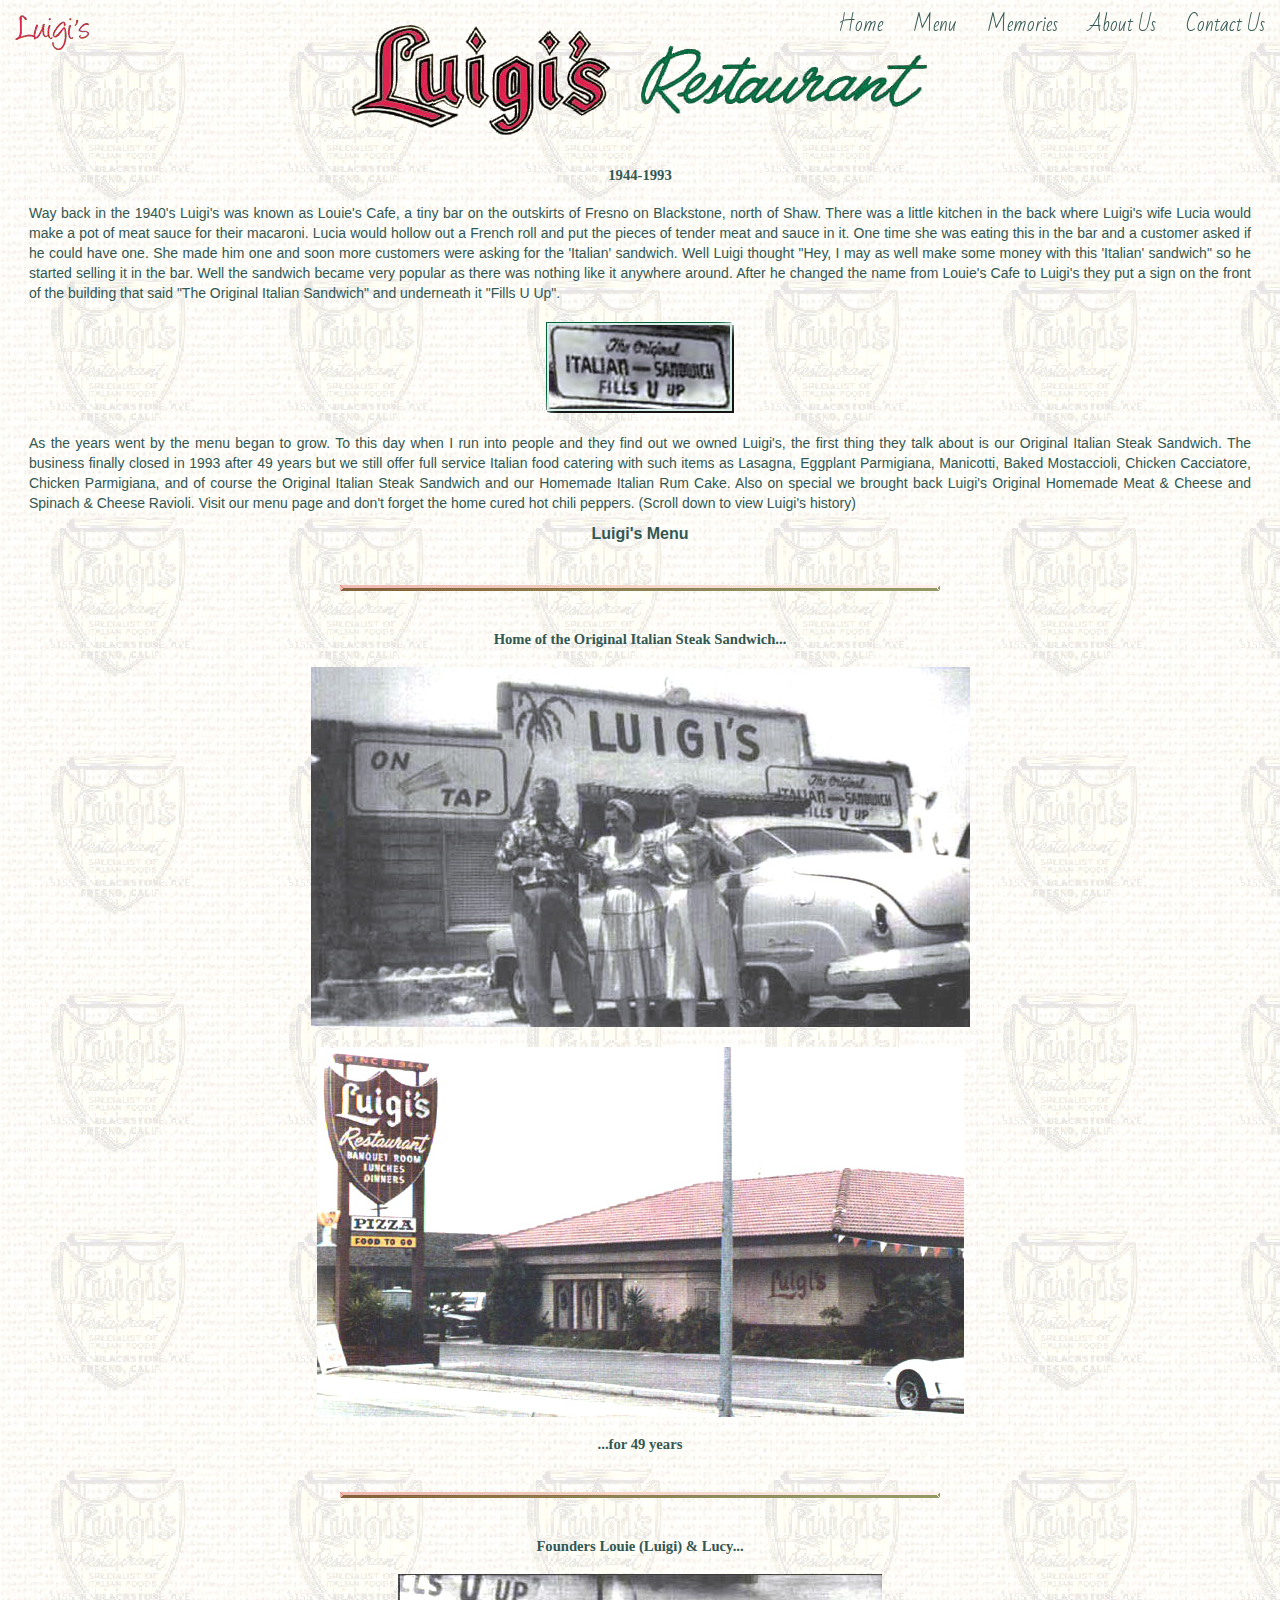
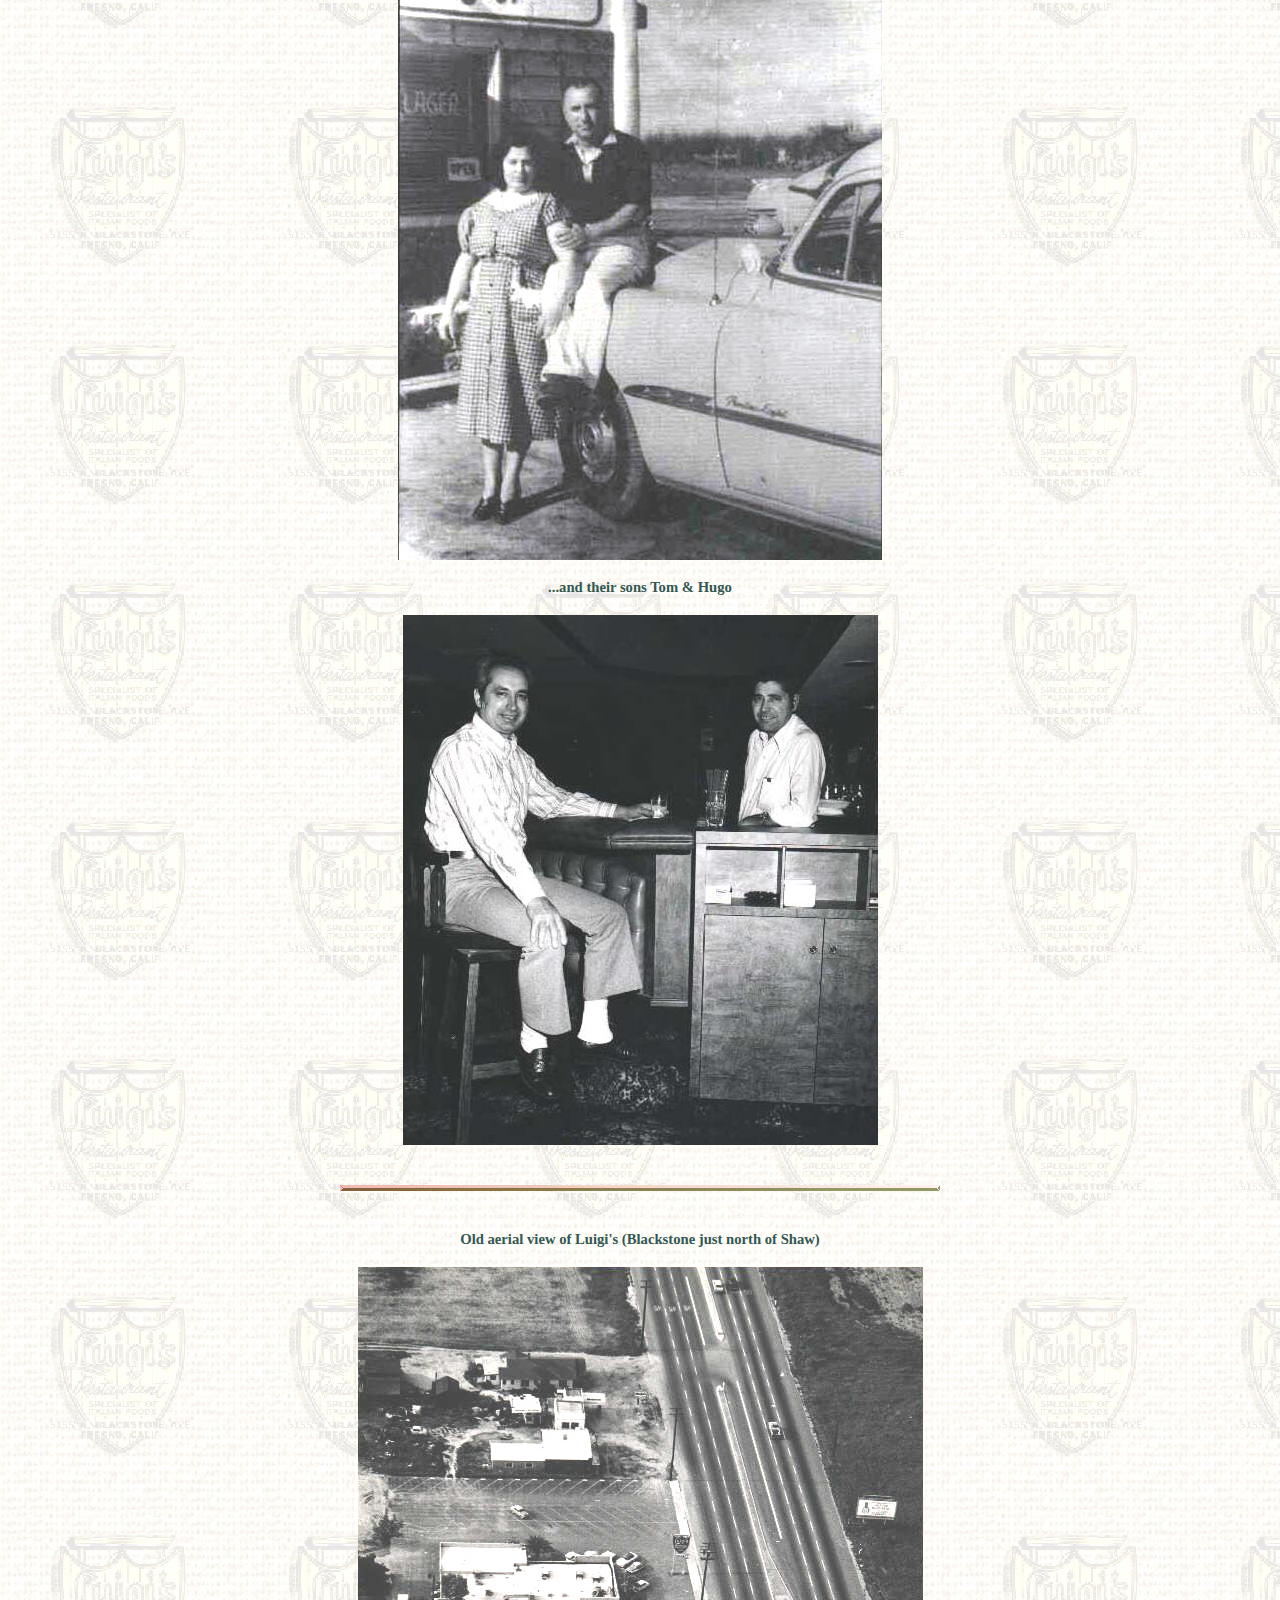
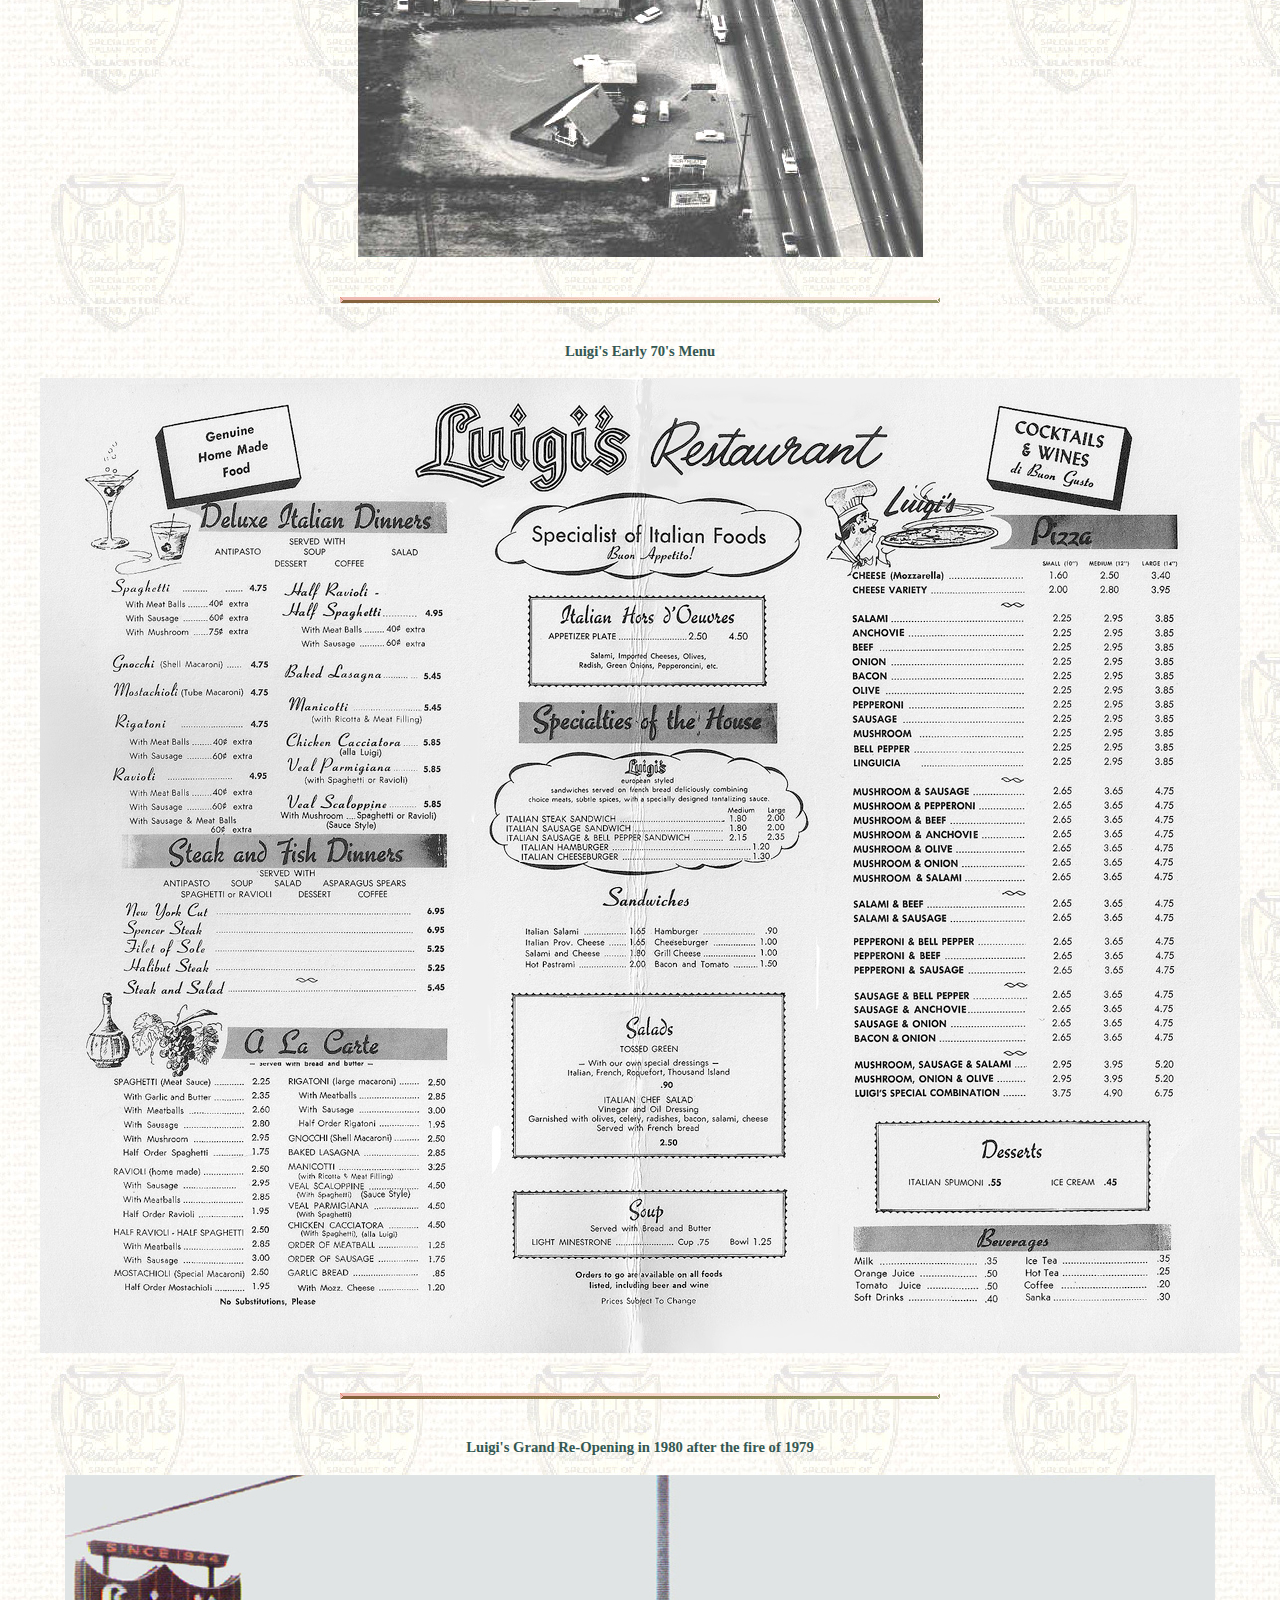
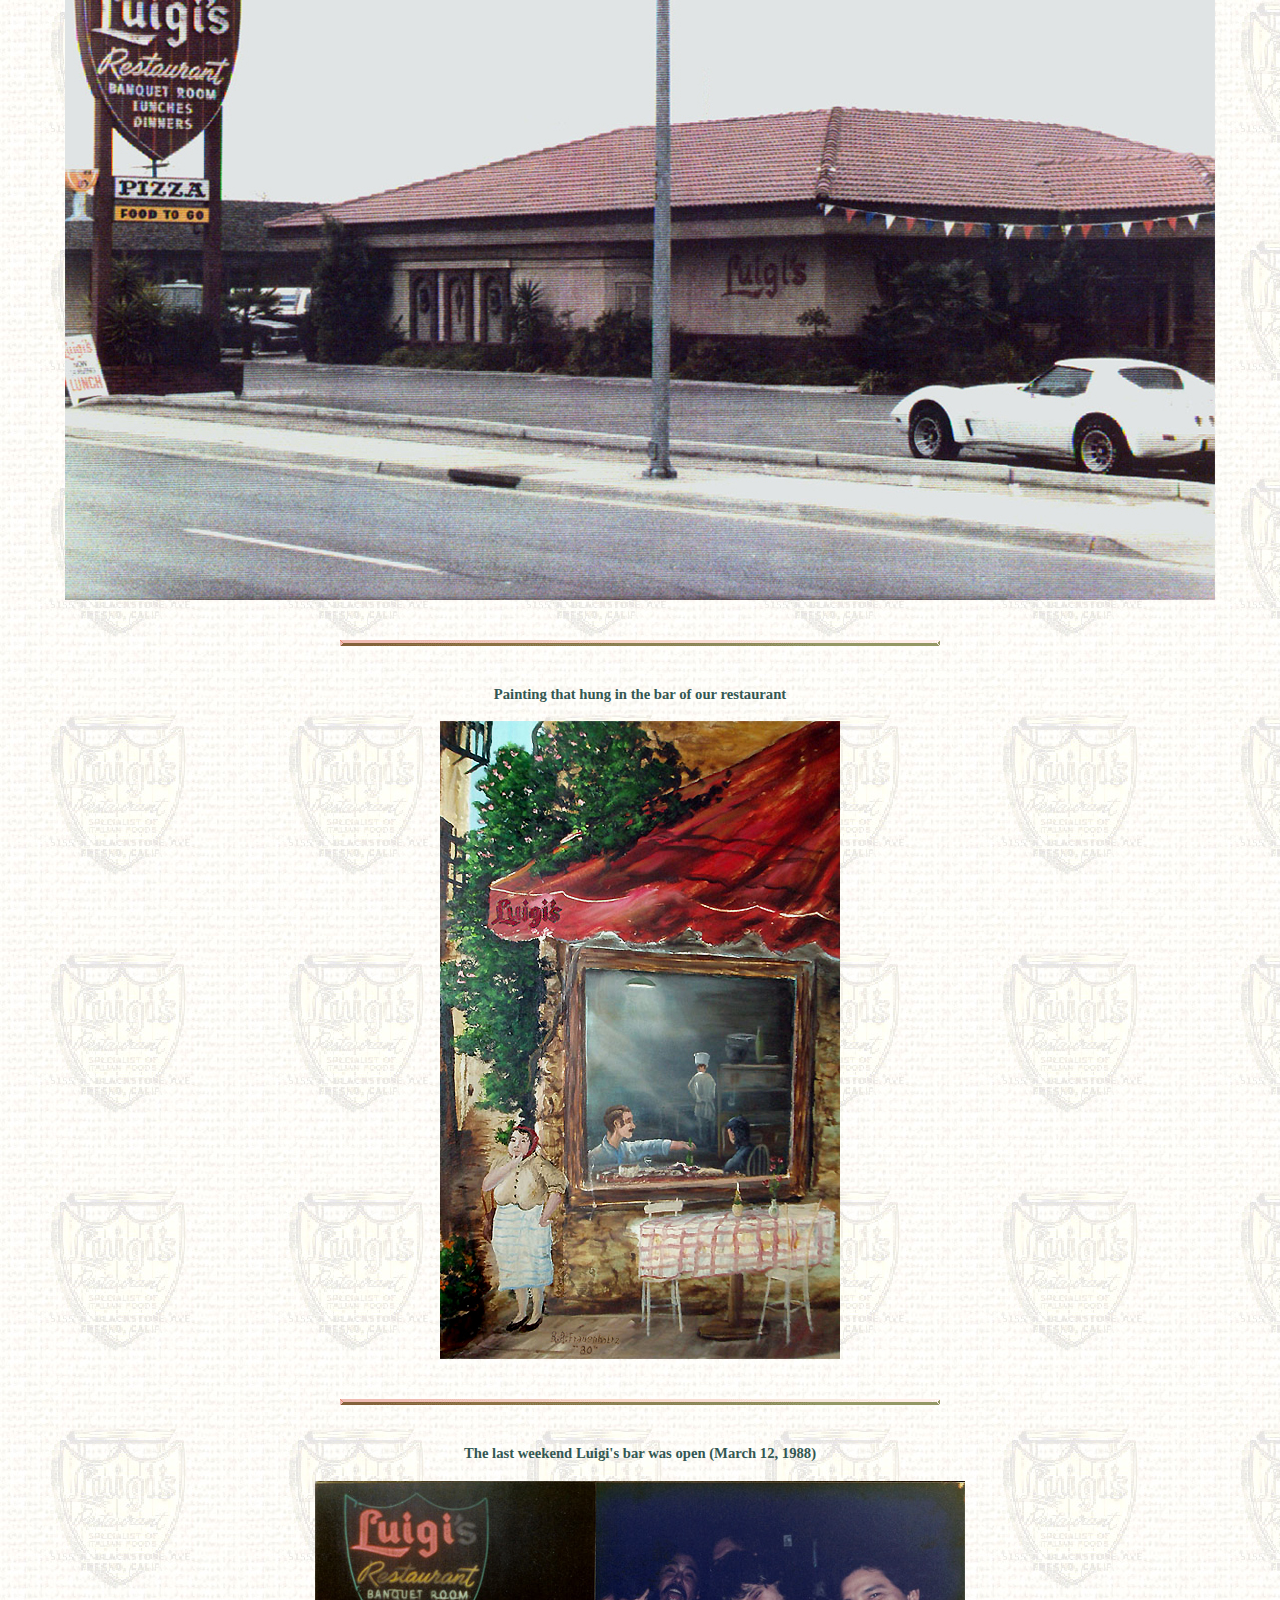
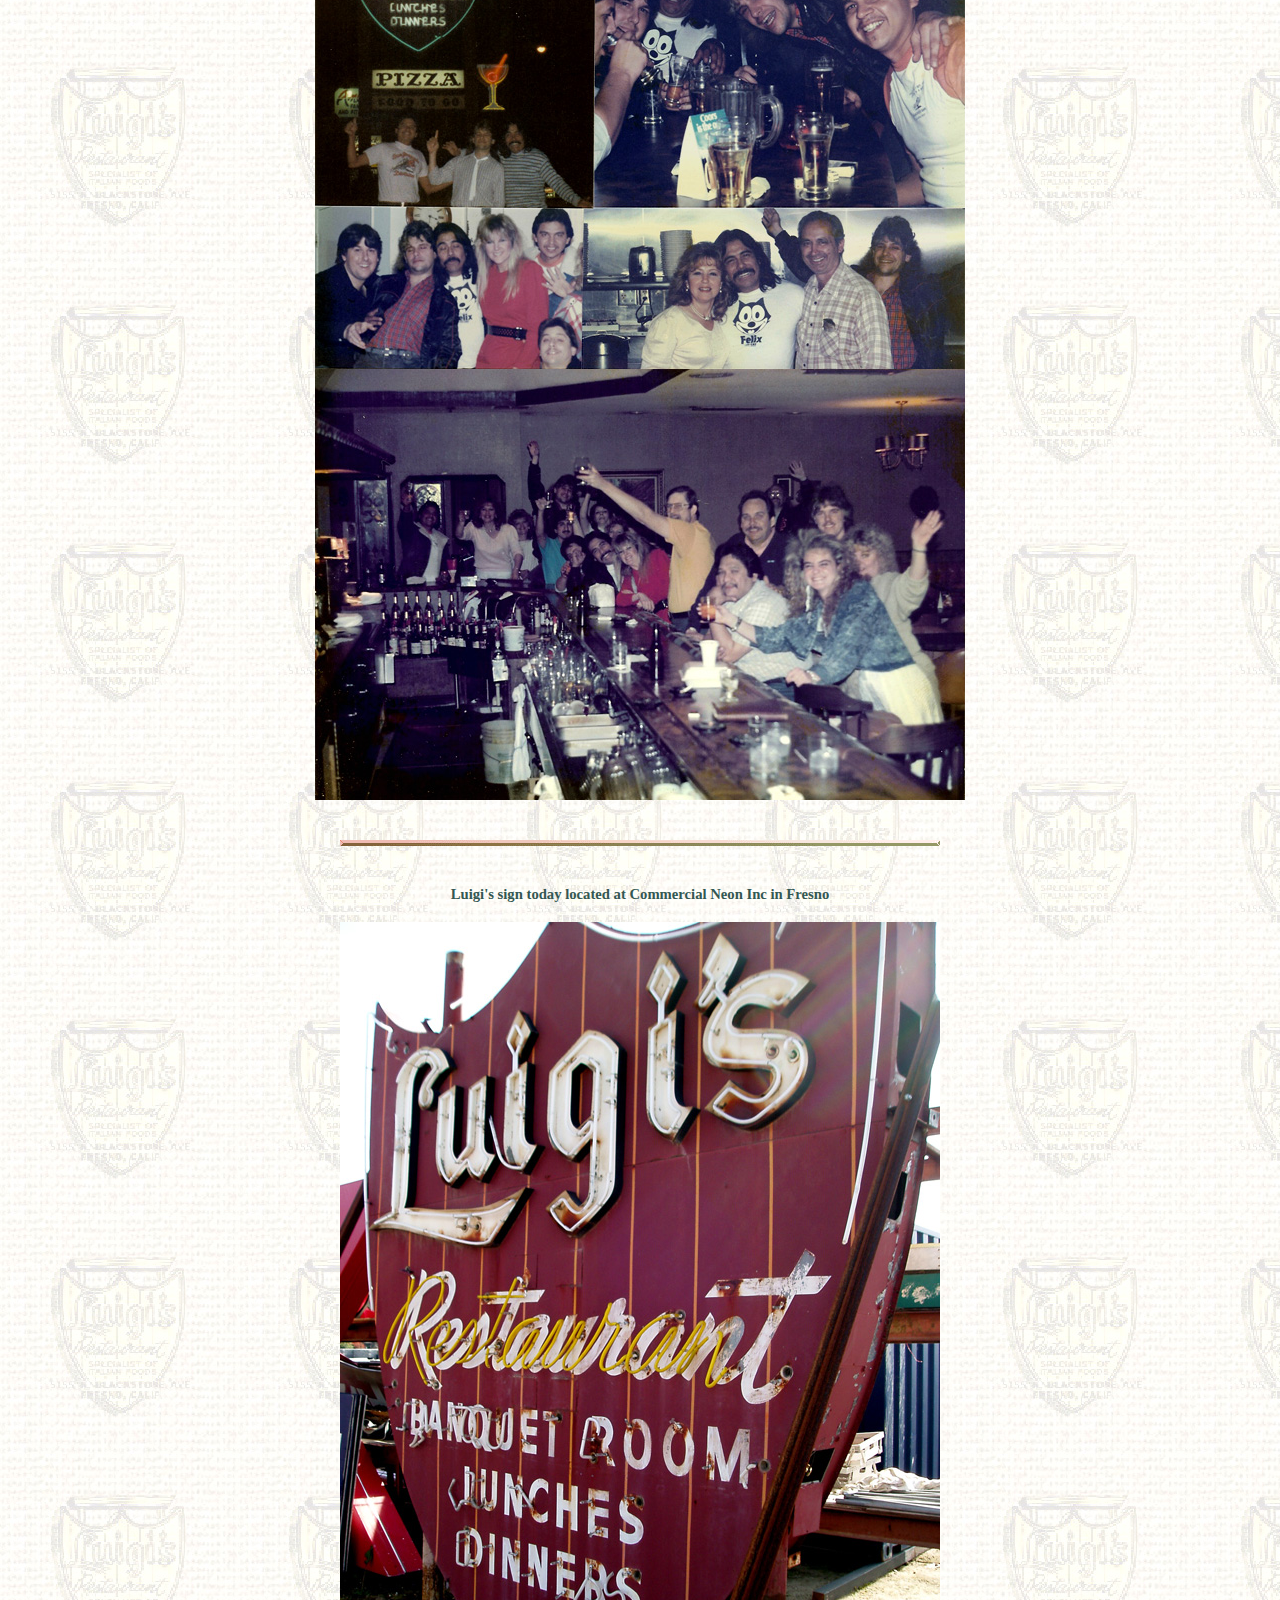
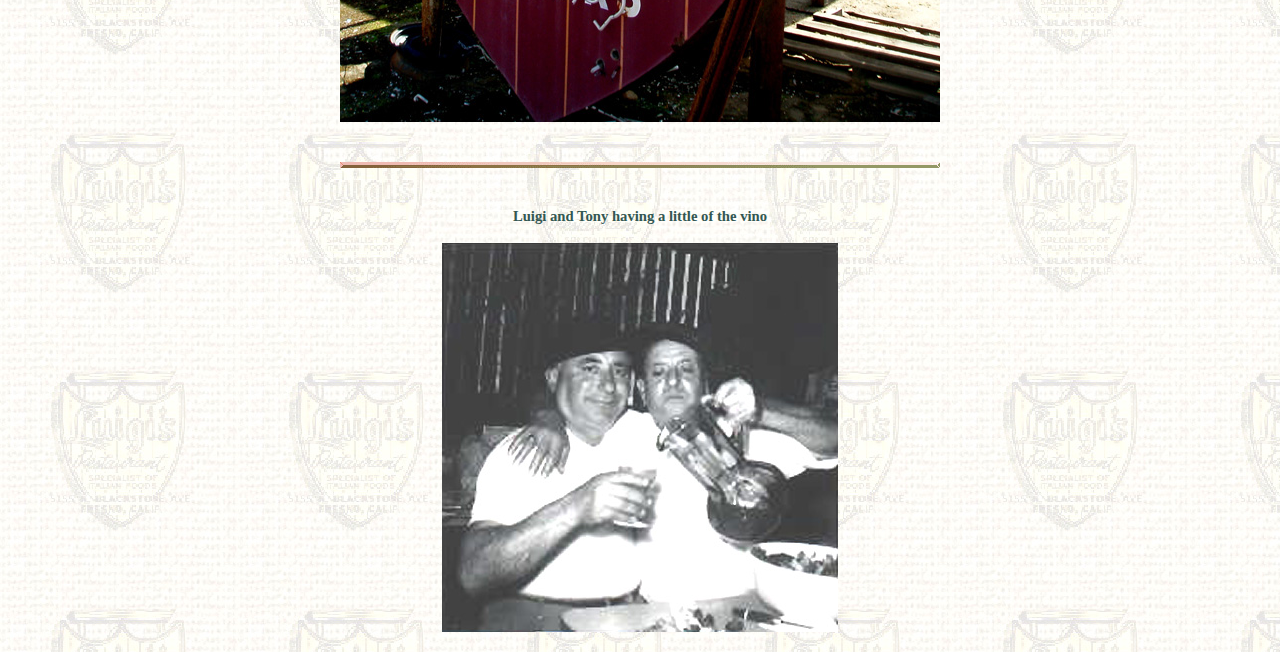
==== about.html @ a765fd12 "second commit" ====
<html lang="en">
	<head>
		<meta charset="UTF-8">
		<meta name="description" content="italian restaurant">
		<meta name="keywords" content="luigis, italian, food, dinners, sandwiches">
		<meta name="viewport" content="width=device-width, initial-scale=1.0">
		<title>Luigi's Restaurant of Fresno</title>
		<link rel="stylesheet" href="css/bootstrap.min.css">
		<!--<link rel="stylesheet" href="https://maxcdn.bootstrapcdn.com/bootstrap/3.3.7/css/bootstrap.min.css">-->
		<link rel="stylesheet" href="css/font-awesome.min.css">
		<link rel="stylesheet" href="css/about.css">
		<link rel="shortcut icon" href="favicon.ico" type="image/x-icon" />
	</head>

  <body background="img/luigis_logo_bg.jpg" text="#335752">

		<!-- ********** MENU BAR BEGIN ********** -->
	  <nav class="navbar navbar-default navbar-fixed-top">
		  <div class="container-fluid">
		    <div class="navbar-header">
		      <a class="navbar-brand" href="http://home.luigisrestaurant.net/" target="_blank">
		        <img alt="Luigi's Logo Small" src="img/luigis-logo-sm.gif">
		      </a>
		    </div>
				<ul class="nav navbar-nav navbar-right">
	        <li><a href="index.html">Home</a></li>
					<li><a href="menu.html">Menu</a></li>
					<li><a href="memories.html">Memories</a></li>
		      <li><a href="about.html">About Us</a></li>
					<li><a href="contact.html">Contact Us</a></li>
				</ul>
		  </div>
		</nav>
		<!-- ********** MENU BAR END ********** -->

      <div align="center"><h4><img src="img/luigis-logo.gif"></h4>
      <h4>1944-1993</h4>

      <p id="about-paragraph">
        Way back in the 1940's Luigi's was known as Louie's Cafe, a tiny bar on the outskirts of Fresno on Blackstone, north of Shaw. There was a little kitchen in the back where Luigi's wife Lucia would make a pot of meat sauce for their macaroni. Lucia would hollow out a French roll and put the pieces of tender meat and sauce in it. One time she was eating this in the bar and a customer asked if he could have one. She made him one and soon more customers were asking for the 'Italian' sandwich. Well Luigi thought "Hey, I may as well make some money with this 'Italian' sandwich" so he started selling it in the bar. Well the sandwich became very popular as there was nothing like it anywhere around. After he changed the name from Louie's Cafe to Luigi's they put a sign on the front of the building that said "The Original Italian Sandwich" and underneath it "Fills U Up".
      </p><h4><img src="img/fills-u-up.jpg"></h4>
      <p id="about-paragraph">
        As the years went by the menu began to grow. To this day when I run into people and they find out we owned Luigi's, the first thing they talk about is our Original Italian Steak Sandwich. The business finally closed in 1993 after 49 years but we still offer full service Italian food catering with such items as Lasagna, Eggplant Parmigiana, Manicotti, Baked Mostaccioli, Chicken Cacciatore, Chicken Parmigiana, and of course the Original Italian Steak Sandwich and our Homemade Italian Rum Cake. Also on special we brought back Luigi's Original Homemade Meat & Cheese and Spinach & Cheese Ravioli. Visit our menu page and don't forget the home cured hot chili peppers. (Scroll down to view Luigi's history)
      </p>
      <span class="luigi"><b><p class="sansserif"><a href="http://chefrose.luigisrestaurant.net/">Luigi's Menu</a></p></b></span>
      <h3><img src="img/gold.gif"></h3>
      <h4>Home of the Original Italian Steak Sandwich...</h4>
      <h4><img src="img/luigis-1940s.jpg"></h4>
      <h4><img src="img/luigis-1980s.jpg"></h4>
      <h4>...for 49 years</h4>
      <h3><img src="img/gold.gif"></h3>
      <h4>Founders Louie (Luigi) & Lucy...</h4>
      <h4><img src="img/luigi-lucy-40s.jpg"></h4>
      <h4>...and their sons Tom & Hugo</h4>
      <h4><img src="img/tom-hugo.jpg"></h4>
      <h3><img src="img/gold.gif"></h3>
      <h4>Old aerial view of Luigi's (Blackstone just north of Shaw)</h4>
      <h4><img src="img/luigis-aerial-view.jpg"></h4>
      <h3><img src="img/gold.gif"></h3>
      <h4>Luigi's Early 70's Menu</h4>
      <h4><a href="img/classic-menu-lg.jpg" target="_blank"><img src="img/classic-menu-sm.jpg" align="center" border=0></a></h4>
      <h3><img src="img/gold.gif"></h3>
      <h4>Luigi's Grand Re-Opening in 1980 after the fire of 1979</h4>
      <h4><img src="img/luigis-restaurant.jpg"></h4>
      <h3><img src="img/gold.gif"></h3>
      <h4>Painting that hung in the bar of our restaurant</h4>
      <h4><img src="img/luigis-painting-signature.jpg"></h4>
      <h3><img src="img/gold.gif"></h3>
      <h4>The last weekend Luigi's bar was open (March 12, 1988)</h4>
      <h4><img src="img/last-weekend.jpg"></h4>
      <h3><img src="img/gold.gif"></h3>
      <h4>Luigi's sign today located at Commercial Neon Inc in Fresno</h4>
      <h4><img src="img/luigis-sign-today.jpg"></h4>
      <h3><img src="img/gold.gif"></h3>
      <h4>Luigi and Tony having a little of the vino</h4>
      <h4><img src="img/luigi-tony.jpg"></h4></div>

      <!-- javascript	 -->
  		<script src="https://ajax.googleapis.com/ajax/libs/jquery/1.11.3/jquery.min.js"></script>
  		<script src="https://maxcdn.bootstrapcdn.com/bootstrap/3.3.7/js/bootstrap.min.js"></script>
  		<!-- <script src="js/bootstrap.min.js"></script> -->
	</body>
</html>
---- css/about.css ----
/* FOR IMPORTING FONTS */
@import url('https://fonts.googleapis.com/css?family=Bad+Script|Lobster+Two:400,400i');
@import url('https://fonts.googleapis.com/css?family=Lobster+Two');
@import url('https://fonts.googleapis.com/css?family=Bad+Script');

/* UNIVERSALS */

/* (not using because "<div align="center"><h4><h5><img src="img/luigis-logo.gif"></h5></h4>" works better */
.hero {
    height: 300px;
    width: 100%;
    background-image: url('../img/luigis-logo.gif');
    background-repeat: no-repeat;
    background-position: center;
}

#hero-header {
    text-align: center;
    color: #fff;
    font-size: 75px;
    padding-top: 10%;
}

/* END HERO SECTION */

/* NAVBAR SECTION */
.navbar-default {
  background-color: transparent;  /* Makes Menu Bar Transparent */
  border: none;                   /* Removes Border From Menu Bar */
  font-family: 'Bad Script', cursive;
  font-size: 15pt;
}

.navbar-default .navbar-nav>li>a {
  color: #335752;                      /* Makes Menu Text #335752 */
}

.navbar-default .navbar-nav>li>a:focus, .navbar-default .navbar-nav>li>a:hover {
  color: #fff;                            /* Keeps Menu Text White When Hovered Over */
  background-color: rgba(155, 145, 43, .4);  /* For Transparent Gray Over Text When Hovered */
}

.navbar-default .navbar-nav>.active>a, .navbar-default .navbar-nav>.active>a:focus, .navbar-default .navbar-nav>.active>a:hover {
  color: #fff;
  background-color: rgba(0, 0, 0, .4);  /* For 'active' To Keep Colors Correct When Hovered Or Clicked */
}

.luigi {
    text-align: center;
    font-family: "nadianne";
    font-size: 12pt; color: #335752}

h2 {
  font-family: 'Bad Script', 'Lobster Two', cursive; /* FOR LUIGI'S (UPPER LEFT) */
  font-weight: normal;
  color: #335752;
  font-size: 18pt;
  margin-top: -5px; /* for height */
}

h3 {
  margin-top: 40px; /* FOR 'gold.gif' */
  margin-bottom: 40px;
}

h4 {
  text-align: center;
  font-family: "verdana";
  font-size: 11pt;
  color: #335752
  display: block;
  margin-top: 1.33em;
  margin-bottom: 1.33em;
  margin-left: 0;
  margin-right: 0;
  font-weight: bold;
}

h5 {
  margin-top: 82px; /* for main logo height in index */
  margin-bottom: 27px;
  padding: 0 0 0 0px;
}

/* Gets rid of underline on 'Return Home' */
a {
  text-decoration: none;
}

#about-paragraph {
  padding: 0 29px;
  text-align: justify;
}

/* For Font Family Style */
p.sansserif {
  font-family: verdana, helvetica, sans-serif;
}

body {
  font-family: arial, helvetica, sans-serif;
  color: #335752;
  background-repeat: repeat
}
  a:link    { color: #335752 }
  a:visited { color: #335752 }
  a:hover   { color: #8bbaba }
  a:active  { color: #54928b }
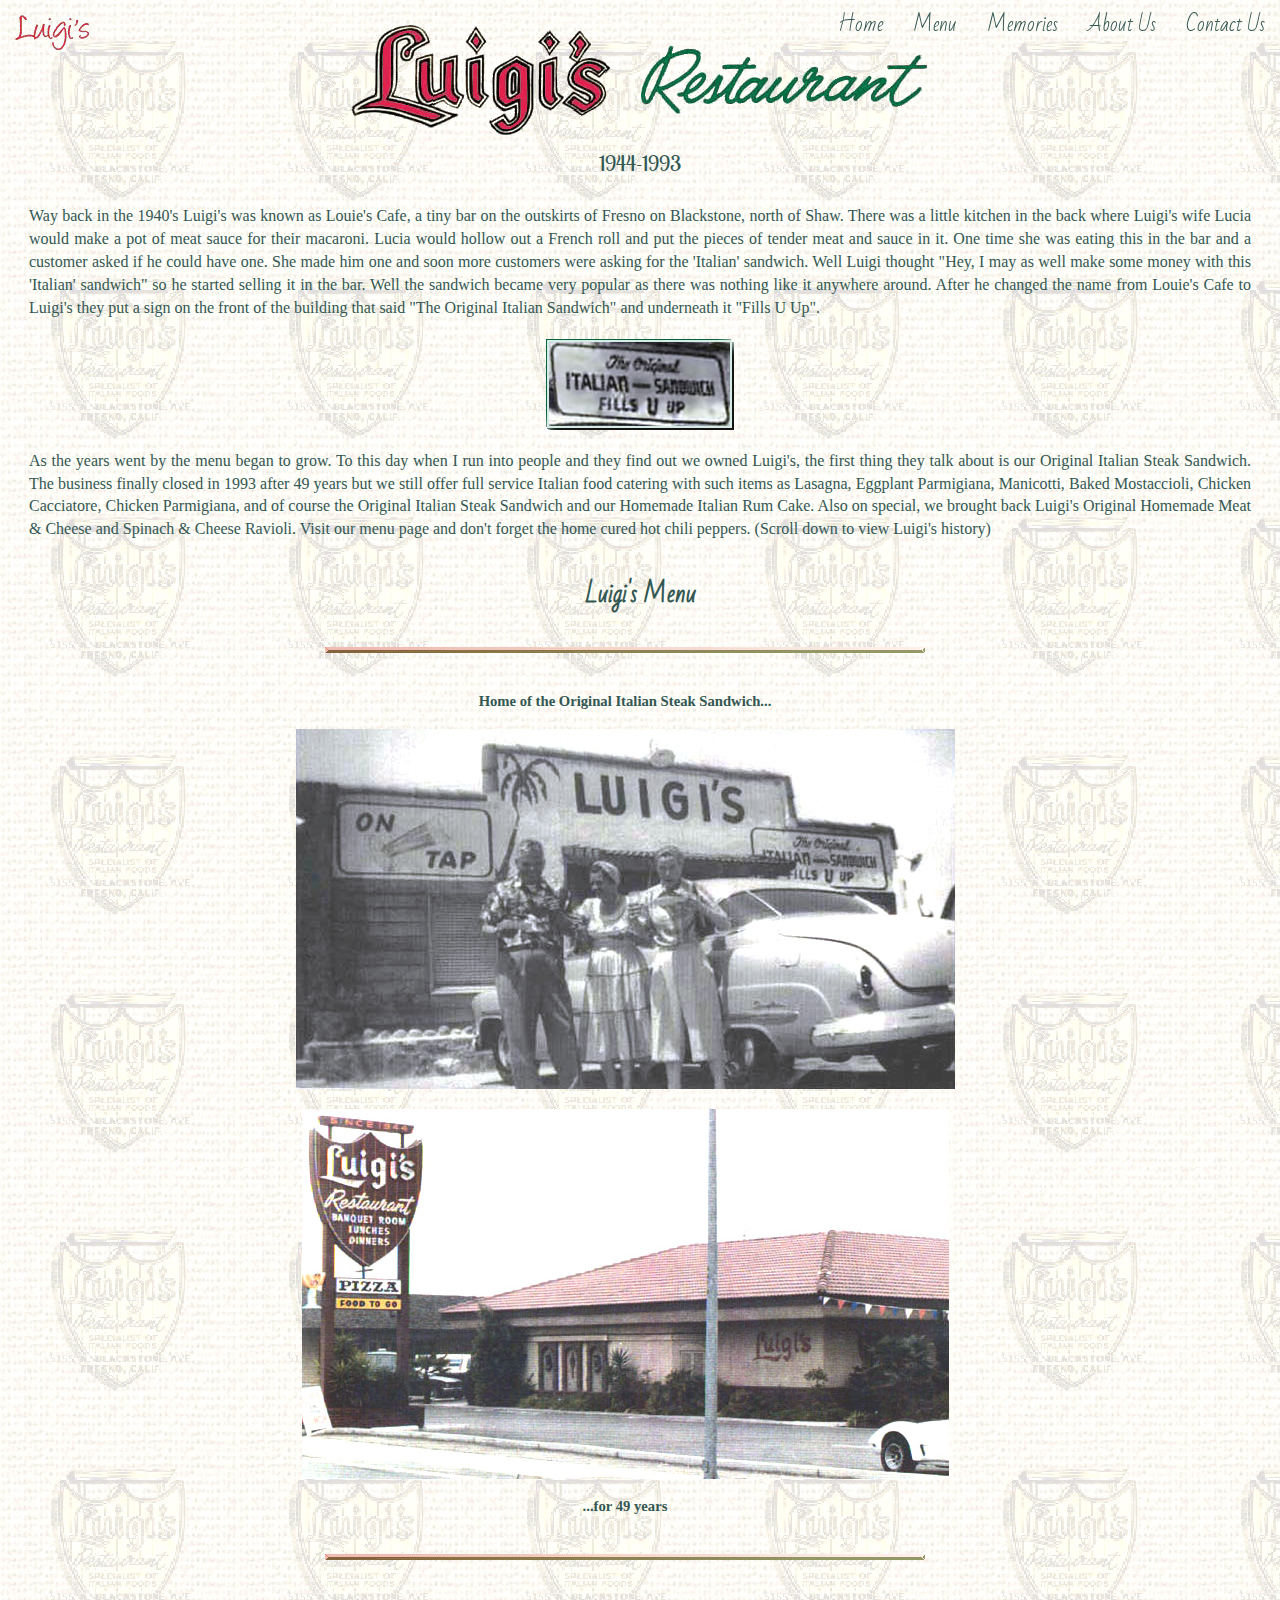
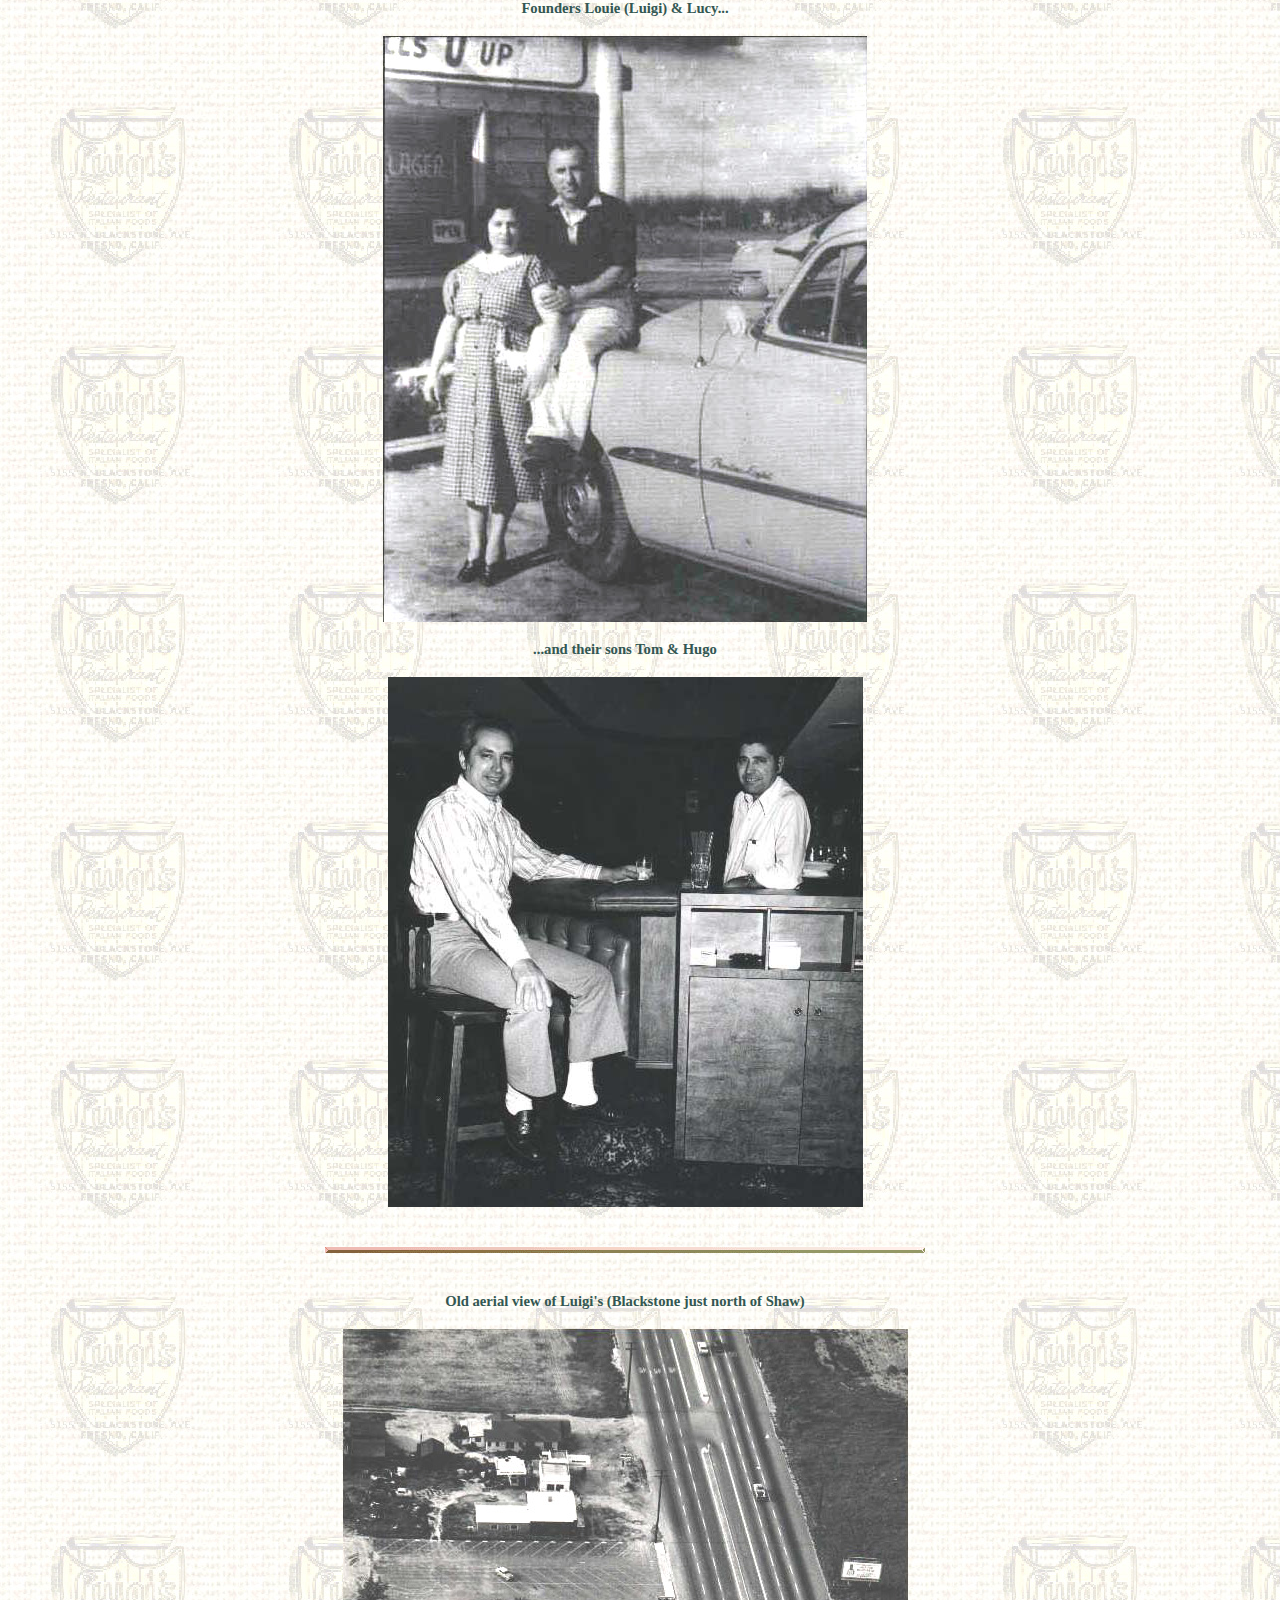
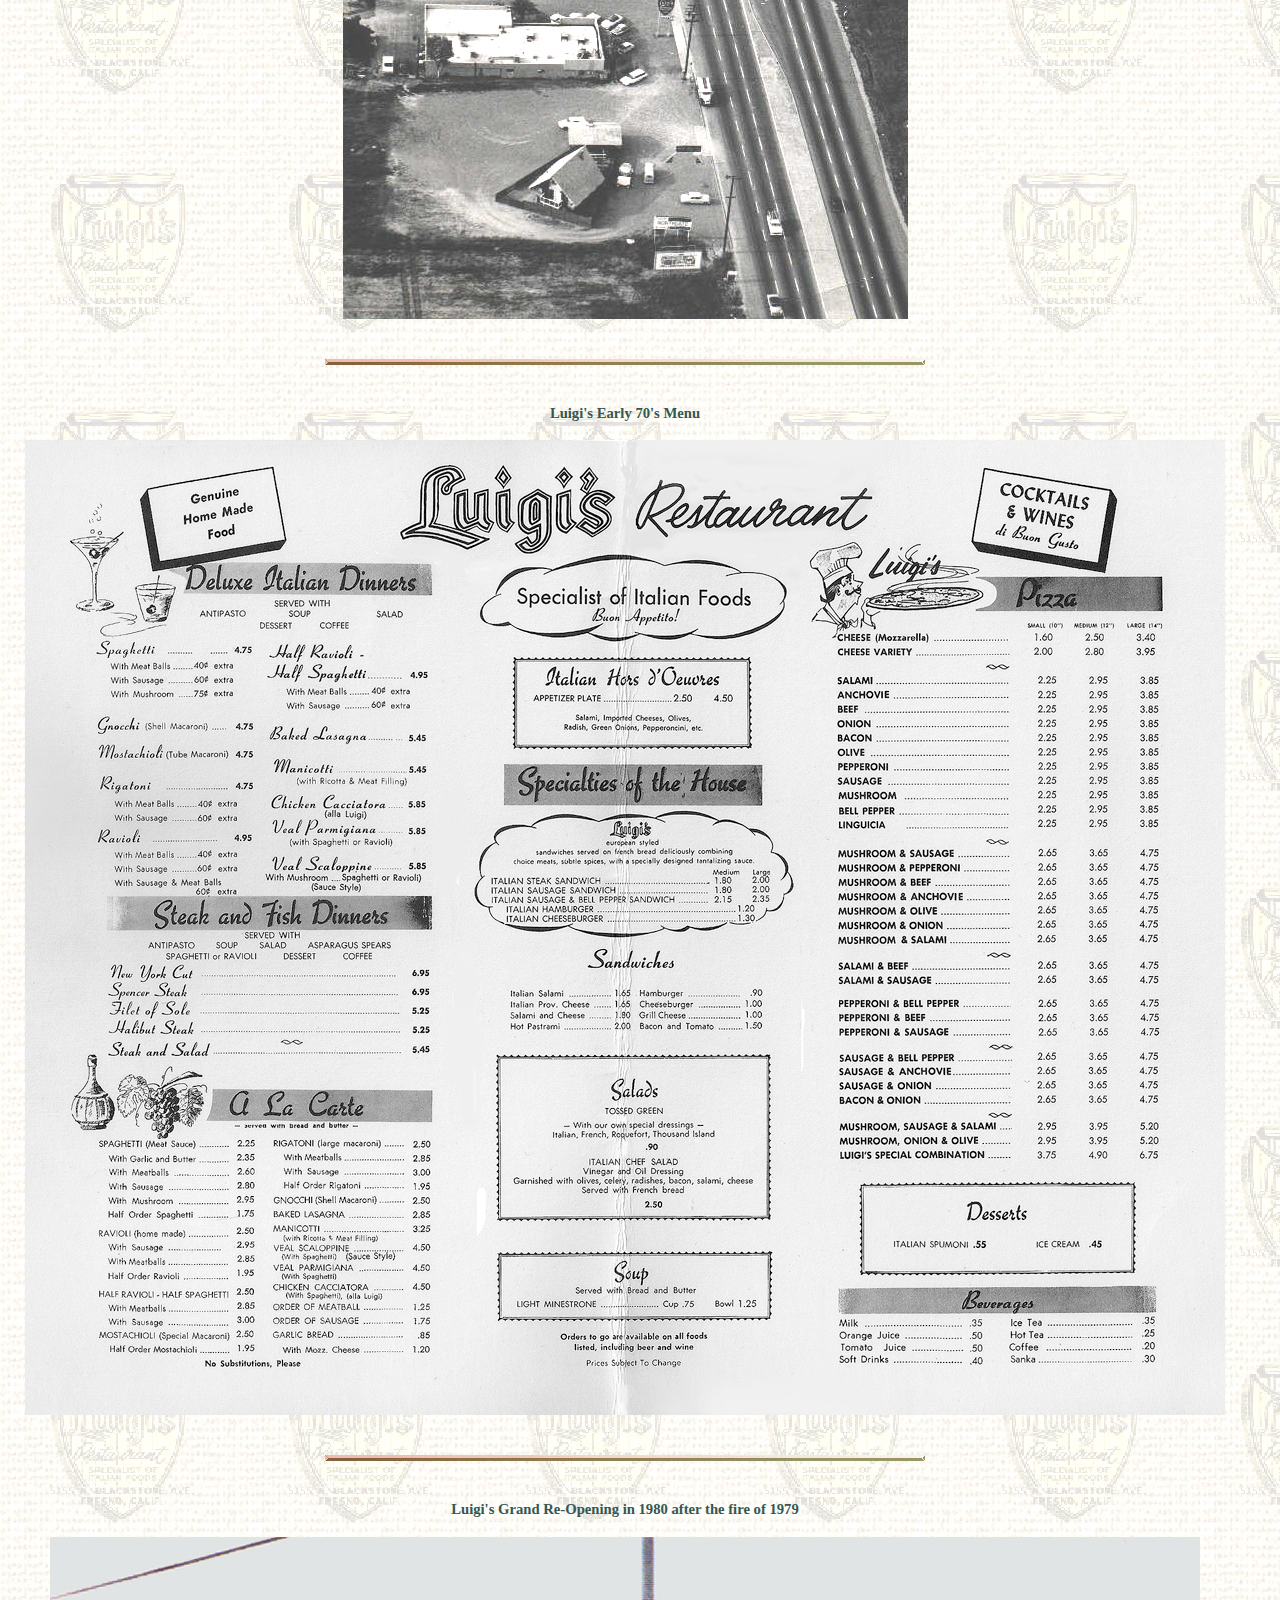
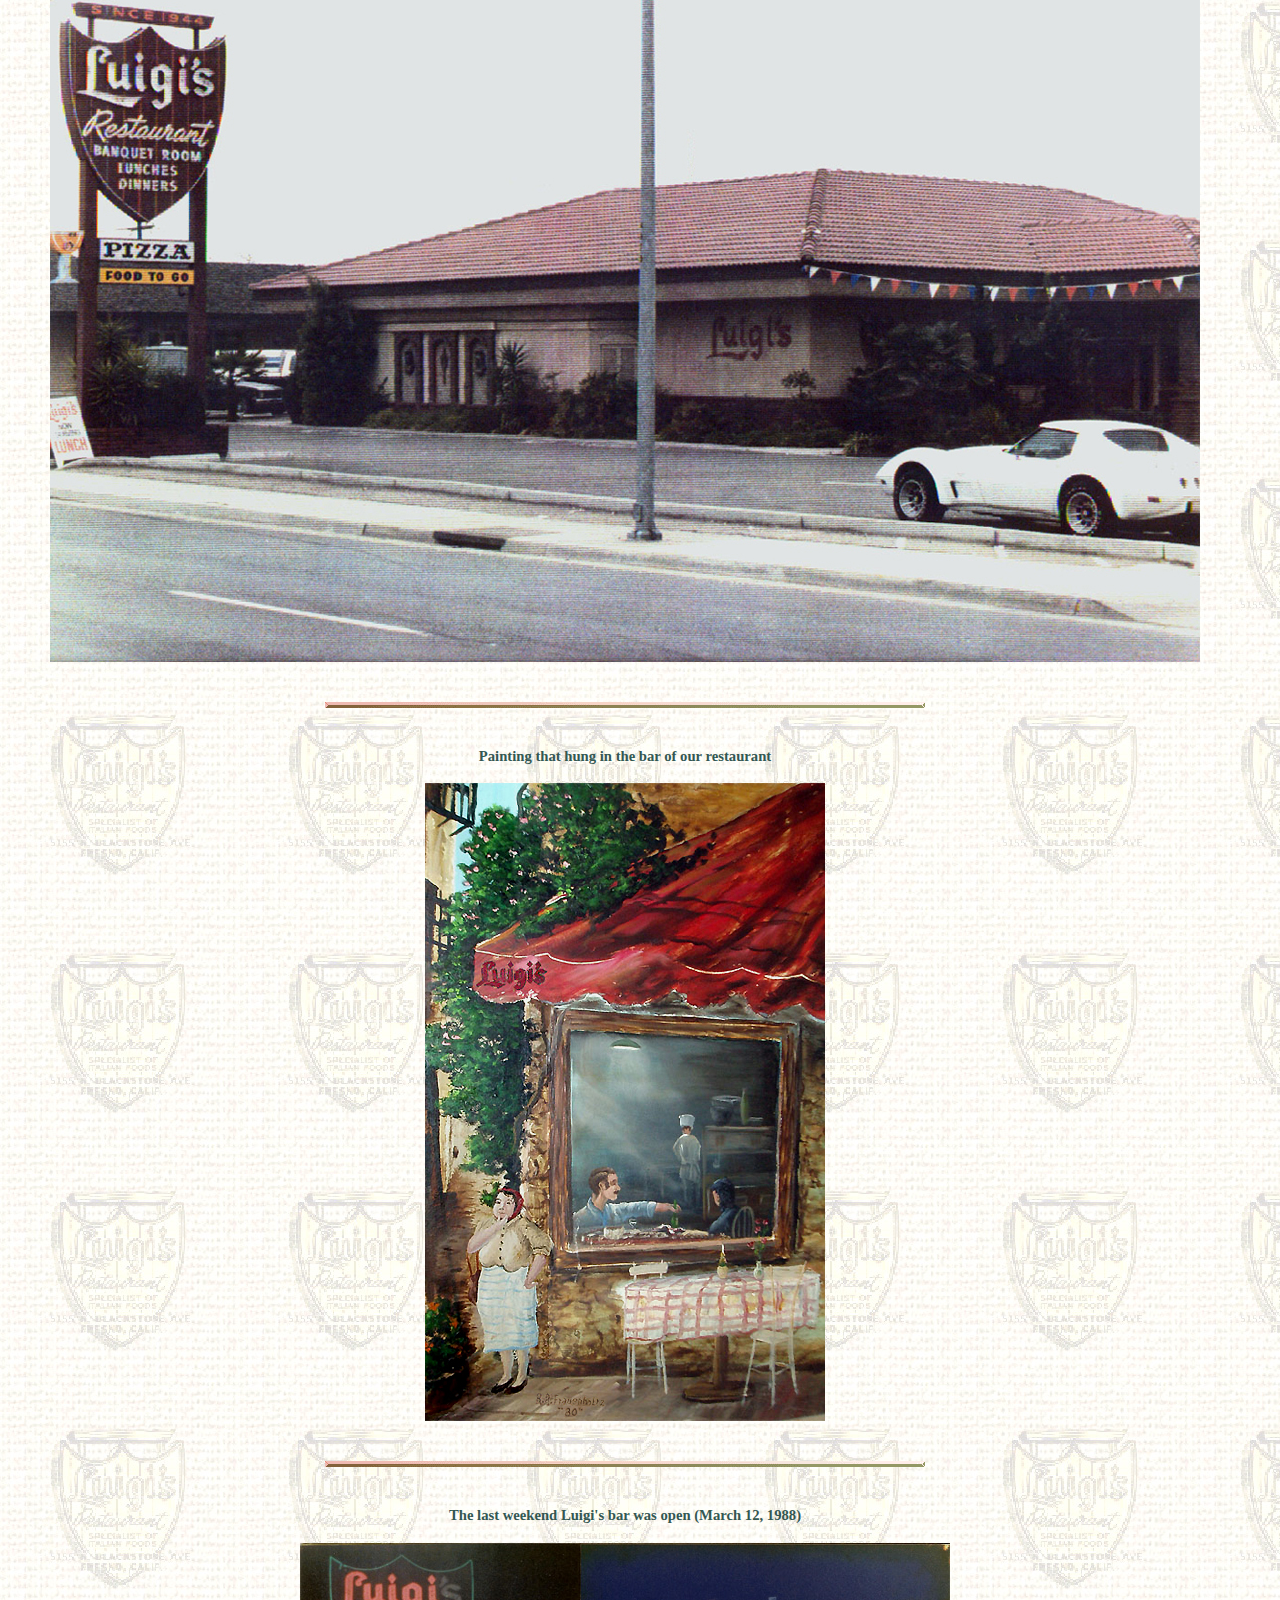
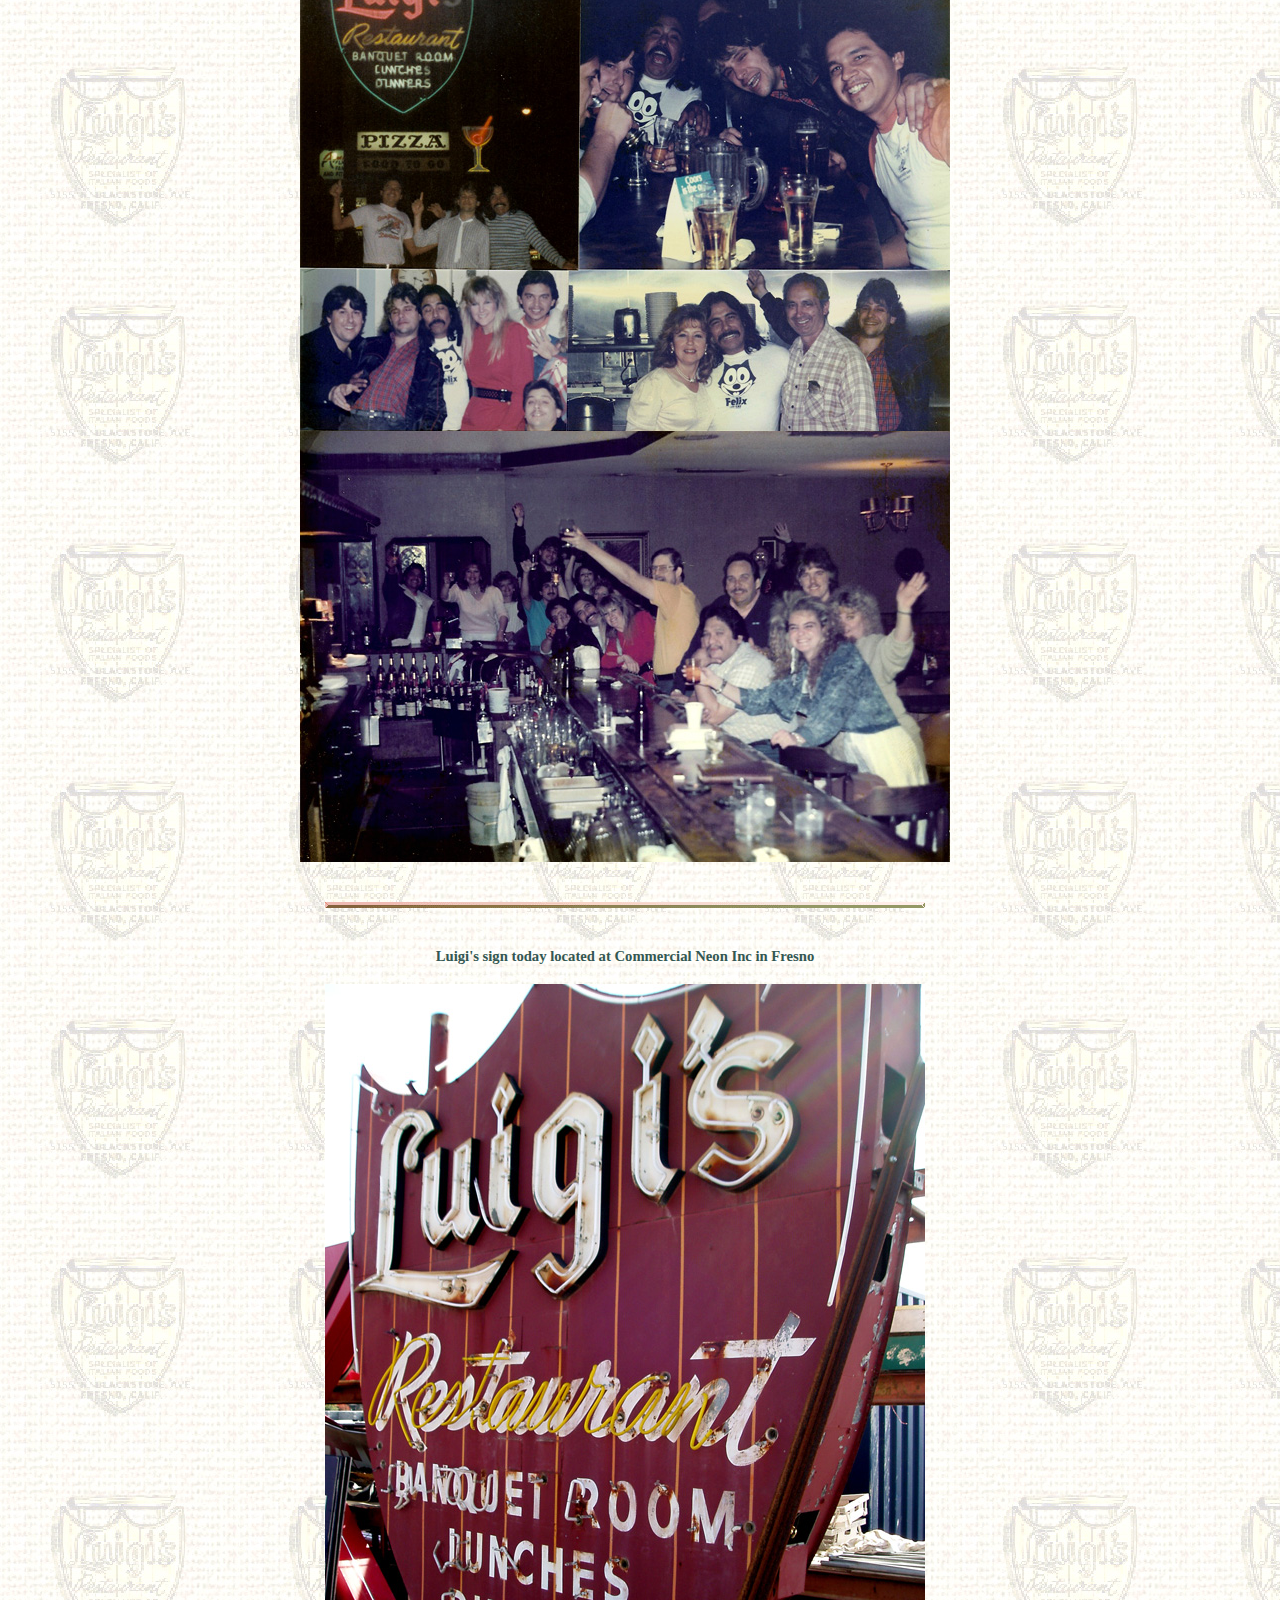
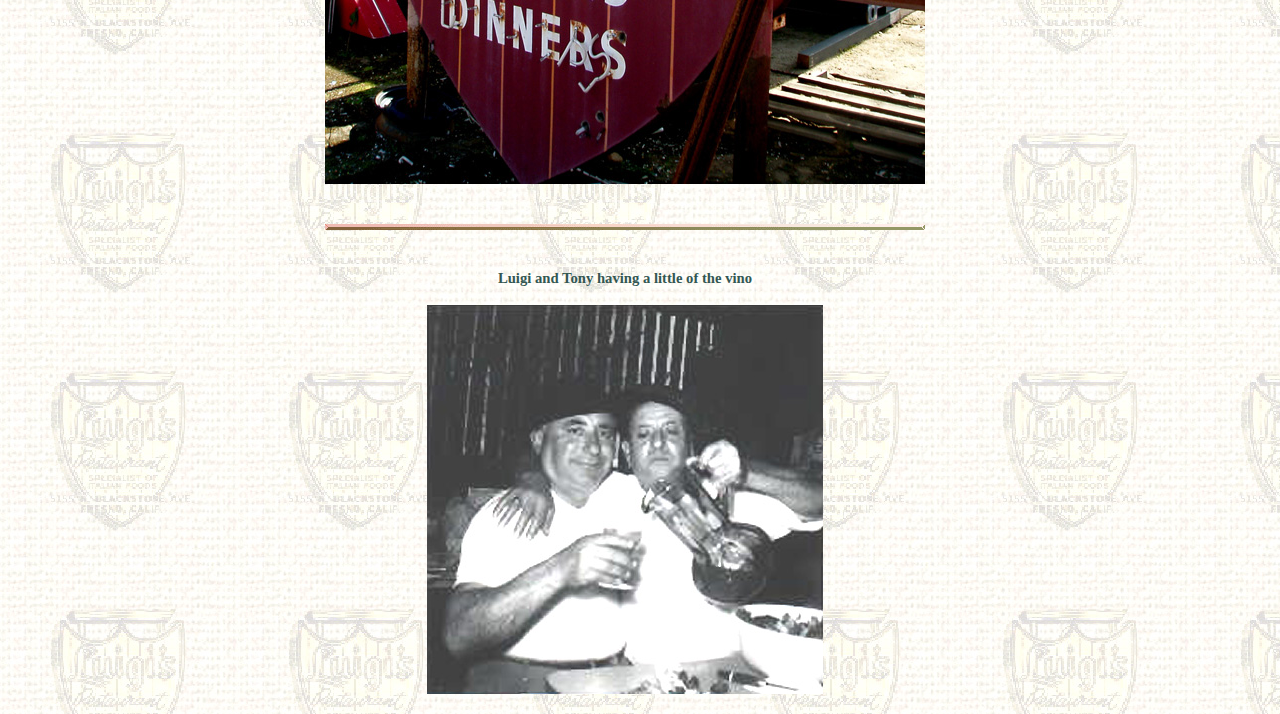
==== commit a764f7fa: "Second Commit" ====
--- a/about.html
+++ b/about.html
@@ -4,7 +4,7 @@
 		<meta name="description" content="italian restaurant">
 		<meta name="keywords" content="luigis, italian, food, dinners, sandwiches">
 		<meta name="viewport" content="width=device-width, initial-scale=1.0">
-		<title>Luigi's Restaurant of Fresno</title>
+		<title>About Luigi's</title>
 		<link rel="stylesheet" href="css/bootstrap.min.css">
 		<!--<link rel="stylesheet" href="https://maxcdn.bootstrapcdn.com/bootstrap/3.3.7/css/bootstrap.min.css">-->
 		<link rel="stylesheet" href="css/font-awesome.min.css">
@@ -33,51 +33,57 @@
 		</nav>
 		<!-- ********** MENU BAR END ********** -->
 
-      <div align="center"><h4><img src="img/luigis-logo.gif"></h4>
-      <h4>1944-1993</h4>
+    <div align="center"><h4><img src="img/luigis-logo.gif" class="img-responsive"></h4>
+	    <h1>1944-1993</h1>
 
-      <p id="about-paragraph">
-        Way back in the 1940's Luigi's was known as Louie's Cafe, a tiny bar on the outskirts of Fresno on Blackstone, north of Shaw. There was a little kitchen in the back where Luigi's wife Lucia would make a pot of meat sauce for their macaroni. Lucia would hollow out a French roll and put the pieces of tender meat and sauce in it. One time she was eating this in the bar and a customer asked if he could have one. She made him one and soon more customers were asking for the 'Italian' sandwich. Well Luigi thought "Hey, I may as well make some money with this 'Italian' sandwich" so he started selling it in the bar. Well the sandwich became very popular as there was nothing like it anywhere around. After he changed the name from Louie's Cafe to Luigi's they put a sign on the front of the building that said "The Original Italian Sandwich" and underneath it "Fills U Up".
-      </p><h4><img src="img/fills-u-up.jpg"></h4>
-      <p id="about-paragraph">
-        As the years went by the menu began to grow. To this day when I run into people and they find out we owned Luigi's, the first thing they talk about is our Original Italian Steak Sandwich. The business finally closed in 1993 after 49 years but we still offer full service Italian food catering with such items as Lasagna, Eggplant Parmigiana, Manicotti, Baked Mostaccioli, Chicken Cacciatore, Chicken Parmigiana, and of course the Original Italian Steak Sandwich and our Homemade Italian Rum Cake. Also on special we brought back Luigi's Original Homemade Meat & Cheese and Spinach & Cheese Ravioli. Visit our menu page and don't forget the home cured hot chili peppers. (Scroll down to view Luigi's history)
-      </p>
-      <span class="luigi"><b><p class="sansserif"><a href="http://chefrose.luigisrestaurant.net/">Luigi's Menu</a></p></b></span>
-      <h3><img src="img/gold.gif"></h3>
-      <h4>Home of the Original Italian Steak Sandwich...</h4>
-      <h4><img src="img/luigis-1940s.jpg"></h4>
-      <h4><img src="img/luigis-1980s.jpg"></h4>
-      <h4>...for 49 years</h4>
-      <h3><img src="img/gold.gif"></h3>
-      <h4>Founders Louie (Luigi) & Lucy...</h4>
-      <h4><img src="img/luigi-lucy-40s.jpg"></h4>
-      <h4>...and their sons Tom & Hugo</h4>
-      <h4><img src="img/tom-hugo.jpg"></h4>
-      <h3><img src="img/gold.gif"></h3>
-      <h4>Old aerial view of Luigi's (Blackstone just north of Shaw)</h4>
-      <h4><img src="img/luigis-aerial-view.jpg"></h4>
-      <h3><img src="img/gold.gif"></h3>
-      <h4>Luigi's Early 70's Menu</h4>
-      <h4><a href="img/classic-menu-lg.jpg" target="_blank"><img src="img/classic-menu-sm.jpg" align="center" border=0></a></h4>
-      <h3><img src="img/gold.gif"></h3>
-      <h4>Luigi's Grand Re-Opening in 1980 after the fire of 1979</h4>
-      <h4><img src="img/luigis-restaurant.jpg"></h4>
-      <h3><img src="img/gold.gif"></h3>
-      <h4>Painting that hung in the bar of our restaurant</h4>
-      <h4><img src="img/luigis-painting-signature.jpg"></h4>
-      <h3><img src="img/gold.gif"></h3>
-      <h4>The last weekend Luigi's bar was open (March 12, 1988)</h4>
-      <h4><img src="img/last-weekend.jpg"></h4>
-      <h3><img src="img/gold.gif"></h3>
-      <h4>Luigi's sign today located at Commercial Neon Inc in Fresno</h4>
-      <h4><img src="img/luigis-sign-today.jpg"></h4>
-      <h3><img src="img/gold.gif"></h3>
-      <h4>Luigi and Tony having a little of the vino</h4>
-      <h4><img src="img/luigi-tony.jpg"></h4></div>
+	    <p id="about-paragraph">
+	      Way back in the 1940's Luigi's was known as Louie's Cafe, a tiny bar on the outskirts of Fresno on Blackstone, north of Shaw. There was a little kitchen in the back where Luigi's wife Lucia would make a pot of meat sauce for their macaroni. Lucia would hollow out a French roll and put the pieces of tender meat and sauce in it. One time she was eating this in the bar and a customer asked if he could have one. She made him one and soon more customers were asking for the 'Italian' sandwich. Well Luigi thought "Hey, I may as well make some money with this 'Italian' sandwich" so he started selling it in the bar. Well the sandwich became very popular as there was nothing like it anywhere around. After he changed the name from Louie's Cafe to Luigi's they put a sign on the front of the building that said "The Original Italian Sandwich" and underneath it "Fills U Up".
+	    </p><h4><img src="img/fills-u-up.jpg" class="img-responsive"></h4>
+	    <p id="about-paragraph">
+	      As the years went by the menu began to grow. To this day when I run into people and they find out we owned Luigi's, the first thing they talk about is our Original Italian Steak Sandwich. The business finally closed in 1993 after 49 years but we still offer full service Italian food catering with such items as Lasagna, Eggplant Parmigiana, Manicotti, Baked Mostaccioli, Chicken Cacciatore, Chicken Parmigiana, and of course the Original Italian Steak Sandwich and our Homemade Italian Rum Cake. Also on special, we brought back Luigi's Original Homemade Meat & Cheese and Spinach & Cheese Ravioli. Visit our menu page and don't forget the home cured hot chili peppers. (Scroll down to view Luigi's history)
+	    </p>
+	    <span class="luigi"><p><h6><a href="menu.html">Luigi's Menu</a></h6></p></span>
 
-      <!-- javascript	 -->
-  		<script src="https://ajax.googleapis.com/ajax/libs/jquery/1.11.3/jquery.min.js"></script>
-  		<script src="https://maxcdn.bootstrapcdn.com/bootstrap/3.3.7/js/bootstrap.min.js"></script>
-  		<!-- <script src="js/bootstrap.min.js"></script> -->
+			<div class="container-fluid">
+				<div class="row col-md-12">
+					<h3><img src="img/gold.gif"></h3>
+		      <h4>Home of the Original Italian Steak Sandwich...</h4>
+		      <img src="img/luigis-1940s.jpg" class="img-responsive">
+		      <h4><img src="img/luigis-1980s.jpg" class="img-responsive"></h4>
+		      <h4>...for 49 years</h4>
+		      <h3><img src="img/gold.gif"></h3>
+		      <h4>Founders Louie (Luigi) & Lucy...</h4>
+		      <img src="img/luigi-lucy-40s.jpg" class="img-responsive">
+		      <h4>...and their sons Tom & Hugo</h4>
+		      <img src="img/tom-hugo.jpg" class="img-responsive">
+		      <h3><img src="img/gold.gif"></h3>
+		      <h4>Old aerial view of Luigi's (Blackstone just north of Shaw)</h4>
+		      <img src="img/luigis-aerial-view.jpg" class="img-responsive">
+		      <h3><img src="img/gold.gif"></h3>
+		      <h4>Luigi's Early 70's Menu</h4>
+		      <a href="img/classic-menu-lg.jpg" target="_blank"><img src="img/classic-menu-sm.jpg" align="center" border=0 class="img-responsive"></a>
+		      <h3><img src="img/gold.gif"></h3>
+		      <h4>Luigi's Grand Re-Opening in 1980 after the fire of 1979</h4>
+		      <img src="img/luigis-restaurant.jpg" class="img-responsive">
+		      <h3><img src="img/gold.gif"></h3>
+		      <h4>Painting that hung in the bar of our restaurant</h4>
+		      <img src="img/luigis-painting-signature.jpg" class="img-responsive">
+		      <h3><img src="img/gold.gif"></h3>
+		      <h4>The last weekend Luigi's bar was open (March 12, 1988)</h4>
+		      <img src="img/last-weekend.jpg" class="img-responsive">
+		      <h3><img src="img/gold.gif"></h3>
+		      <h4>Luigi's sign today located at Commercial Neon Inc in Fresno</h4>
+		      <img src="img/luigis-sign-today.jpg" class="img-responsive">
+		      <h3><img src="img/gold.gif"></h3>
+		      <h4>Luigi and Tony having a little of the vino</h4>
+		      <img src="img/luigi-tony.jpg" class="img-responsive">
+				</div>
+			</div>
+		</div>
+		<br>
+    <!-- javascript	 -->
+		<script src="https://ajax.googleapis.com/ajax/libs/jquery/1.11.3/jquery.min.js"></script>
+		<script src="https://maxcdn.bootstrapcdn.com/bootstrap/3.3.7/js/bootstrap.min.js"></script>
+		<!-- <script src="js/bootstrap.min.js"></script> -->
 	</body>
 </html>
--- a/css/about.css
+++ b/css/about.css
@@ -7,18 +7,18 @@
 
 /* (not using because "<div align="center"><h4><h5><img src="img/luigis-logo.gif"></h5></h4>" works better */
 .hero {
-    height: 300px;
-    width: 100%;
-    background-image: url('../img/luigis-logo.gif');
-    background-repeat: no-repeat;
-    background-position: center;
+  height: 300px;
+  width: 100%;
+  background-image: url('../img/luigis-logo.gif');
+  background-repeat: no-repeat;
+  background-position: center;
 }
 
 #hero-header {
-    text-align: center;
-    color: #fff;
-    font-size: 75px;
-    padding-top: 10%;
+  text-align: center;
+  color: #fff;
+  font-size: 75px;
+  padding-top: 10%;
 }
 
 /* END HERO SECTION */
@@ -37,7 +37,7 @@
 
 .navbar-default .navbar-nav>li>a:focus, .navbar-default .navbar-nav>li>a:hover {
   color: #fff;                            /* Keeps Menu Text White When Hovered Over */
-  background-color: rgba(155, 145, 43, .4);  /* For Transparent Gray Over Text When Hovered */
+  background-color: rgba(155, 145, 43, .5);  /* For Transparent Gray Over Text When Hovered */
 }
 
 .navbar-default .navbar-nav>.active>a, .navbar-default .navbar-nav>.active>a:focus, .navbar-default .navbar-nav>.active>a:hover {
@@ -46,9 +46,23 @@
 }
 
 .luigi {
-    text-align: center;
-    font-family: "nadianne";
-    font-size: 12pt; color: #335752}
+  text-align: center;
+  font-family: "nadianne";
+  font-size: 12pt; color: #335752}
+
+img {
+  display: block;
+  margin: auto;
+}
+
+h1 {
+  font-family: 'Lobster Two', 'Bad Script', cursive; /* FOR 1944-1993 */
+  font-weight: normal;
+  color: #335752;
+  font-size: 16pt;
+  margin-top: -15px; /* for height */
+  margin-bottom: 30px;
+}
 
 h2 {
   font-family: 'Bad Script', 'Lobster Two', cursive; /* FOR LUIGI'S (UPPER LEFT) */
@@ -82,14 +96,31 @@
   padding: 0 0 0 0px;
 }
 
-/* Gets rid of underline on 'Return Home' */
+h6 {
+  font-family: 'Bad Script', 'Lobster Two', cursive; /* FOR 'Luigi's Menu' LINK */
+  font-weight: bold;
+  color: #335752;
+  font-size: 18pt;
+  margin-top: 40px; /* for height */
+  margin-bottom: -10px;
+}
+
+/* Gets rid of underline on links */
 a {
   text-decoration: none;
+}
+
+a:hover,
+.a:hover {
+   text-decoration: none !important;
 }
 
 #about-paragraph {
   padding: 0 29px;
   text-align: justify;
+  font-family: "verdana";
+  font-size: 12pt;
+  color: #335752
 }
 
 /* For Font Family Style */
@@ -100,9 +131,9 @@
 body {
   font-family: arial, helvetica, sans-serif;
   color: #335752;
-  background-repeat: repeat
+  background-repeat: repeat;
 }
   a:link    { color: #335752 }
   a:visited { color: #335752 }
-  a:hover   { color: #8bbaba }
-  a:active  { color: #54928b }
+  a:hover   { color: #74aa90 }
+  a:active  { color: #74aa90 }
